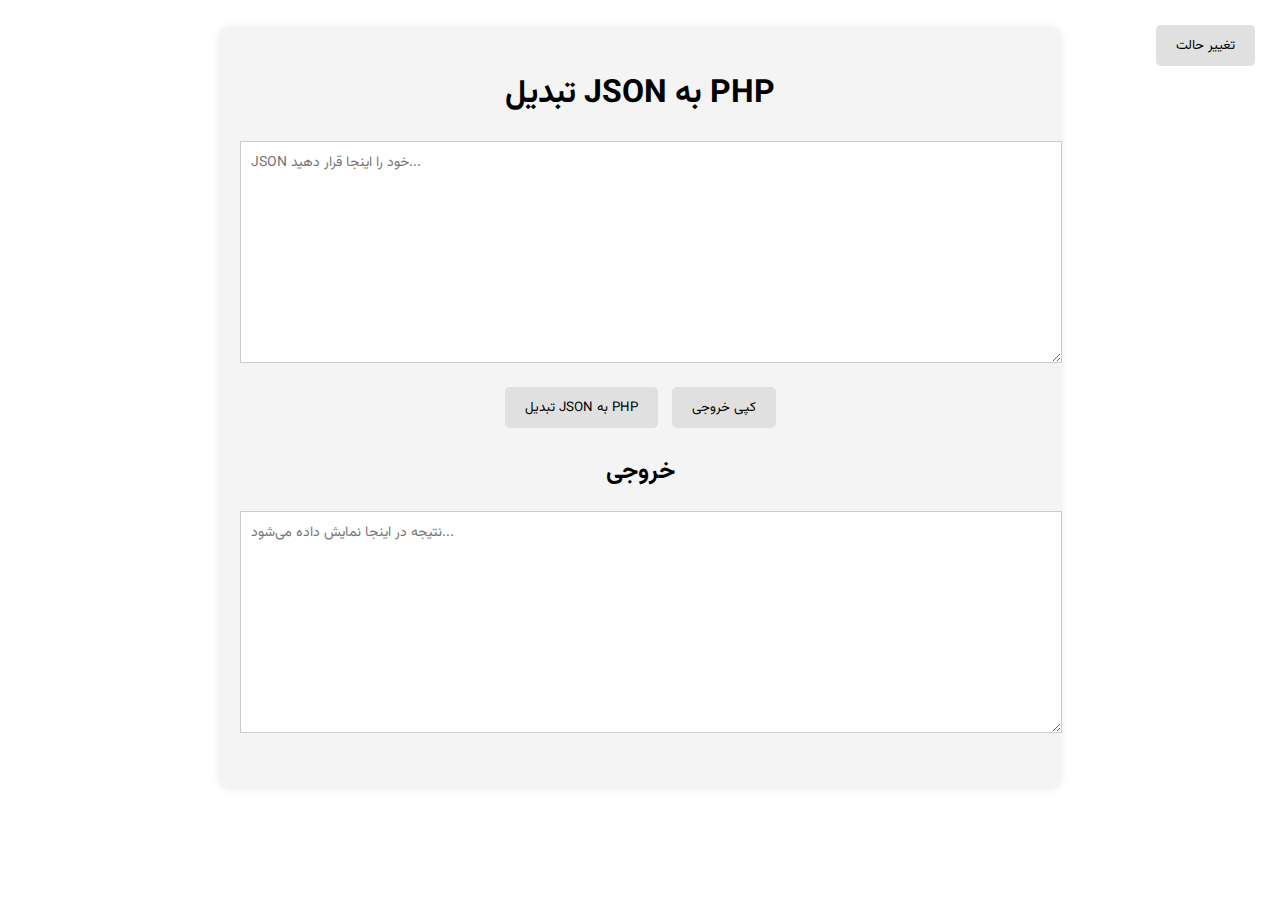
==== json-to-php/index.html @ 08f54914 "add json to php" ====
<!DOCTYPE html>
<html lang="fa">
<head>
  <meta charset="UTF-8">
  <meta name="viewport" content="width=device-width, initial-scale=1.0">
  <title>تبدیل JSON به PHP</title>
  <!-- لینک به فونت وزیرمتن از Google Fonts -->
  <link href="https://fonts.googleapis.com/css2?family=Vazirmatn:wght@400;700&display=swap" rel="stylesheet">
  <style>
    :root {
      --bg-color: #ffffff;
      --text-color: #000000;
      --card-bg: #f4f4f4;
      --button-bg: #e0e0e0;
      --button-text: #000000;
      --border-color: #cccccc;
      --button-hover-bg: #d6d6d6;
    }
    body.dark {
      --bg-color: #2d2d2d;
      --text-color: #e0e0e0;
      --card-bg: #444;
      --button-bg: #555;
      --button-text: #ffffff;
      --border-color: #666;
      --button-hover-bg: #777;
    }
    body {
      font-family: 'Vazirmatn', sans-serif;
      background-color: var(--bg-color);
      color: var(--text-color);
      text-align: center;
      padding: 20px;
      transition: background-color 0.3s, color 0.3s;
    }
    .container {
      max-width: 800px;
      margin: auto;
      background: var(--card-bg);
      padding: 20px;
      border-radius: 10px;
      box-shadow: 0 0 10px rgba(0, 0, 0, 0.1);
    }
    h1, h2 {
      color: var(--text-color);
      text-align: center;
    }
    textarea, button {
      font-family: 'Vazirmatn', sans-serif;
    }
    textarea {
      width: 100%;
      min-height: 200px;
      padding: 10px;
      margin-bottom: 10px;
      border: 1px solid var(--border-color);
      background-color: var(--bg-color);
      color: var(--text-color);
      resize: vertical;
      font-size: 14px;
    }
    button {
      padding: 10px 20px;
      margin: 5px;
      border: none;
      cursor: pointer;
      background-color: var(--button-bg);
      color: var(--button-text);
      border-radius: 5px;
      transition: background 0.3s, color 0.3s;
    }
    button:hover {
      background: var(--button-hover-bg);
    }
    .toggle-btn {
      position: fixed;
      top: 20px;
      right: 20px;
    }
    .error {
      color: red;
      font-weight: bold;
      text-align: center;
    }
  </style>
</head>
<body>
  <button class="toggle-btn" onclick="toggleTheme()">تغییر حالت</button>
  <div class="container">
    <h1>تبدیل JSON به PHP</h1>
    <textarea id="jsonInput" placeholder="JSON خود را اینجا قرار دهید..."></textarea>
    <div style="text-align: center;">
      <button onclick="convertJSONtoPHP()">تبدیل JSON به PHP</button>
      <button onclick="copyPHP()">کپی خروجی</button>
    </div>
    <h2>خروجی</h2>
    <textarea id="phpOutput" placeholder="نتیجه در اینجا نمایش داده می‌شود..." readonly></textarea>
    <p id="errorMsg" class="error"></p>
  </div>
  <script>
    // تابع تبدیل JSON به کد PHP با فرورفتگی مناسب
    function convertJSONtoPHP() {
      const input = document.getElementById('jsonInput').value;
      const output = document.getElementById('phpOutput');
      const errorMsg = document.getElementById('errorMsg');
      errorMsg.textContent = '';
      try {
        const data = JSON.parse(input);
        const phpCode = convertToPHP(data, 0);
        output.value = phpCode;
      } catch (error) {
        errorMsg.textContent = 'خطا: JSON وارد شده معتبر نیست.';
        output.value = '';
      }
    }
    
    // تابع بازگشتی جهت تبدیل به فرمت PHP با فرورفتگی (indentation)
    function convertToPHP(value, indentLevel) {
      const indent = '    '.repeat(indentLevel);
      const childIndent = '    '.repeat(indentLevel + 1);
      
      if (Array.isArray(value)) {
        if (value.length === 0) return '[]';
        const elements = value.map(item => childIndent + convertToPHP(item, indentLevel + 1));
        return '[\n' + elements.join(',\n') + '\n' + indent + ']';
      } else if (typeof value === 'object' && value !== null) {
        const entries = Object.entries(value).map(([key, val]) => {
          return childIndent + "'" + key + "' => " + convertToPHP(val, indentLevel + 1);
        });
        if (entries.length === 0) return '[]';
        return '[\n' + entries.join(',\n') + '\n' + indent + ']';
      } else if (typeof value === 'string') {
        return "'" + value.replace(/'/g, "\\'") + "'";
      } else if (typeof value === 'number' || typeof value === 'boolean') {
        return String(value);
      } else if (value === null) {
        return 'null';
      } else {
        return "''";
      }
    }
    
    // تابع کپی خروجی به کلیپ‌بورد
    function copyPHP() {
      const output = document.getElementById('phpOutput');
      output.select();
      output.setSelectionRange(0, 99999); // برای دستگاه‌های موبایل
      try {
        document.execCommand("copy");
        alert("خروجی کپی شد!");
      } catch (err) {
        alert("متأسفانه کپی کردن امکان‌پذیر نیست.");
      }
    }
    
    // تابع تغییر تم (دارک/لایت)
    function toggleTheme() {
      document.body.classList.toggle('dark');
    }
  </script>
</body>
</html>
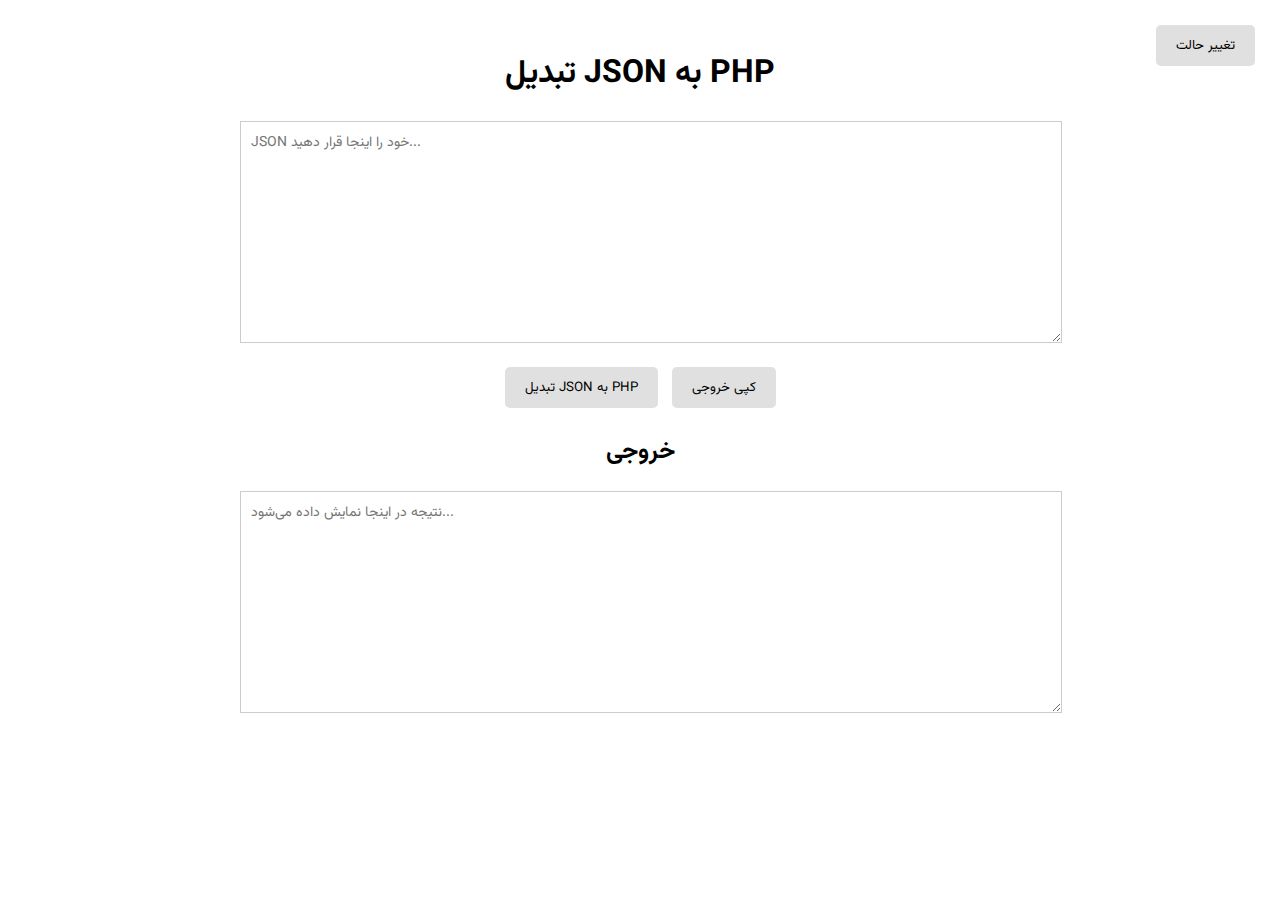
==== commit 65e58429: "comment container coler" ====
--- a/json-to-php/index.html
+++ b/json-to-php/index.html
@@ -35,11 +35,11 @@
     }
     .container {
       max-width: 800px;
-      margin: auto;
-      background: var(--card-bg);
-      padding: 20px;
-      border-radius: 10px;
-      box-shadow: 0 0 10px rgba(0, 0, 0, 0.1);
+      margin: 0 auto;
+      // background: var(--card-bg);
+      // padding: 20px;
+      // border-radius: 10px;
+      // box-shadow: 0 0 10px rgba(0, 0, 0, 0.1);
     }
     h1, h2 {
       color: var(--text-color);
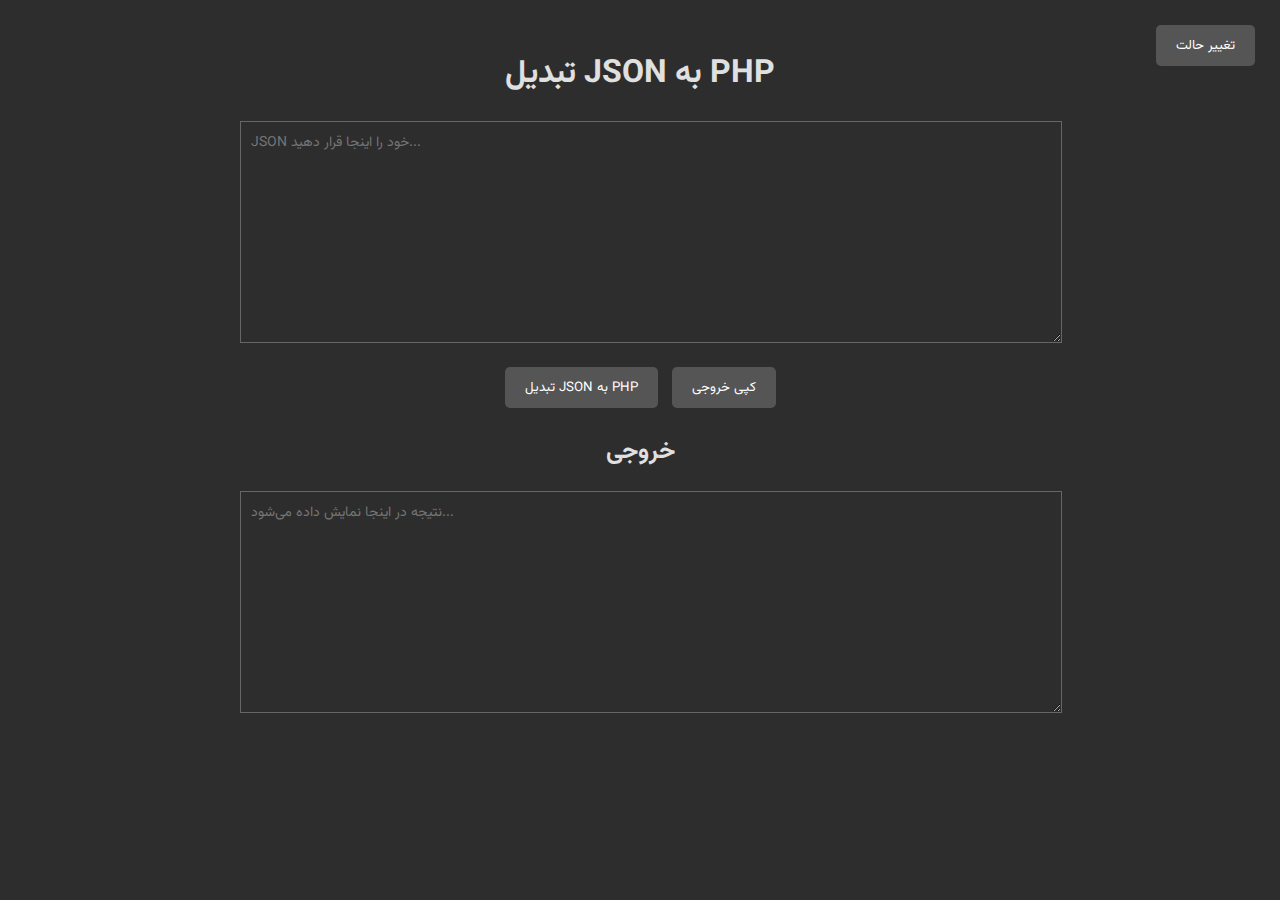
==== commit e9fb6c4f: "change body to dark" ====
--- a/json-to-php/index.html
+++ b/json-to-php/index.html
@@ -84,7 +84,7 @@
     }
   </style>
 </head>
-<body>
+<body class="dark">
   <button class="toggle-btn" onclick="toggleTheme()">تغییر حالت</button>
   <div class="container">
     <h1>تبدیل JSON به PHP</h1>
